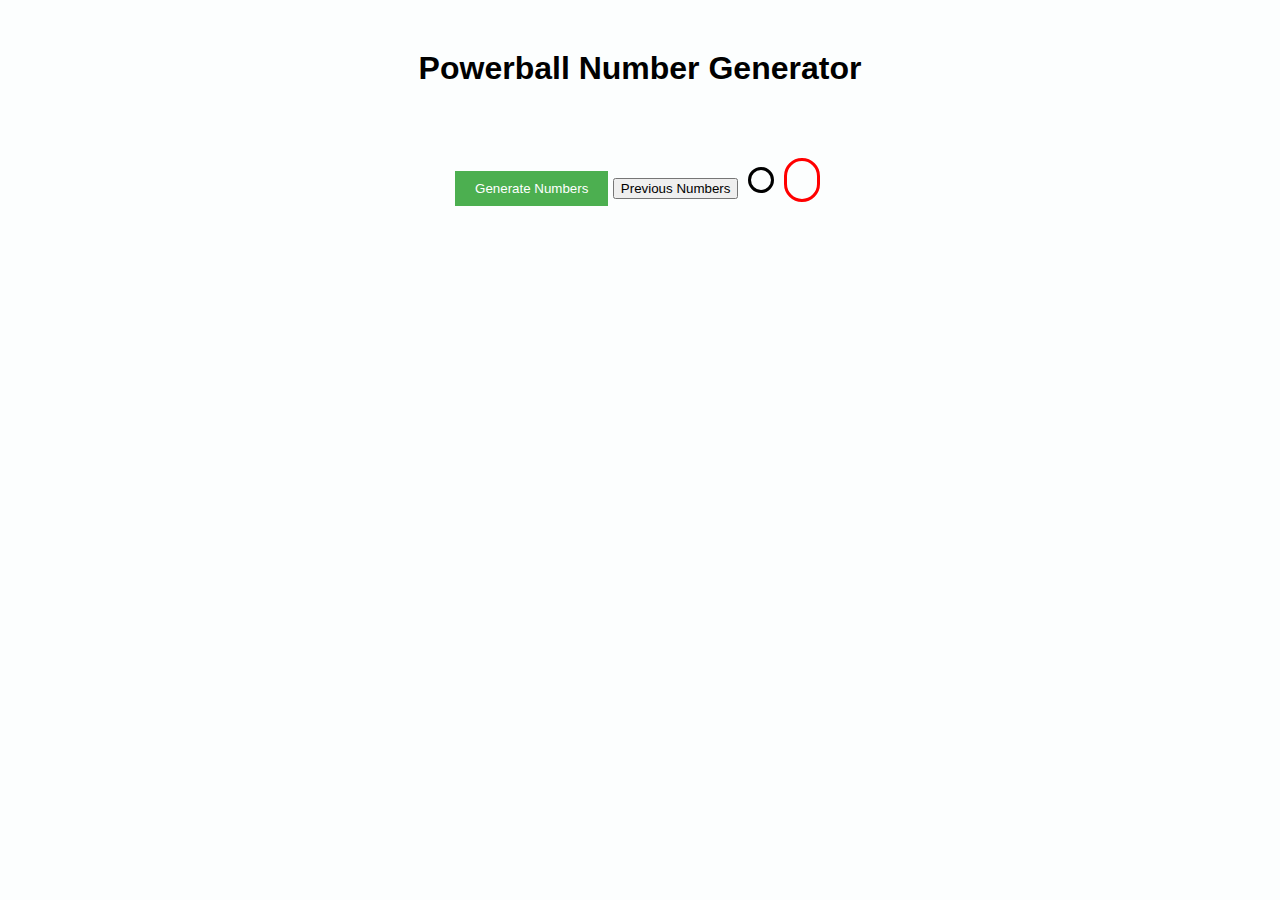
==== index.html @ a40b22e7 "Update index.html" ====
<!DOCTYPE html>
<html lang="en">
<head>
  <meta charset="UTF-8">
  <meta name="viewport" content="width=device-width, initial-scale=1.0">
  <title>Powerball Generator</title>
  <link rel="stylesheet" href="styles.css">
  <script async src="https://pagead2.googlesyndication.com/pagead/js/adsbygoogle.js?client=ca-pub-9337978729893909"
     crossorigin="anonymous"></script>
</head>
<body>
  <h1>Powerball Number Generator</h1>
  <button id="generate-btn">Generate Numbers</button>
  <button id="prev-btn">Previous Numbers</button>
  <div id="powerball-numbers">
    <span id="white-balls"></span>
    <span id="powerball"><span id="powerball-number"></span></span>
  </div>
  <script src="script.js"></script>
  <script async src="https://pagead2.googlesyndication.com/pagead/js/adsbygoogle.js?client=ca-pub-9337978729893909"
     crossorigin="anonymous"></script>
<!-- 1st ad -->
<ins class="adsbygoogle"
     style="display:block"
     data-ad-client="ca-pub-9337978729893909"
     data-ad-slot="6044741311"
     data-ad-format="auto"
     data-full-width-responsive="true"></ins>
<script>
     (adsbygoogle = window.adsbygoogle || []).push({});
</script>
</body>
</html>
---- styles.css ----
/* styles.css */
body {
    font-family: Arial, sans-serif;
    text-align: center;
    background-color: #fcfefe;
    margin: 0;
    padding: 0;
  }
  
  h1 {
    margin-top: 50px;
  }
  
  #generate-btn {
    padding: 10px 20px;
    background-color: #4CAF50;
    color: rgb(255, 255, 255);
    border: none;
    cursor: pointer;
  }
  
  #generate-btn:hover {
    background-color: #45a049;
  }
  
  #powerball-numbers {
    margin-top: 50px;
    display: inline-flex;
    align-items: center;
    justify-content: center;
    
  }
  #powerball {
    color: red;
    border: red solid 3px;
    border-radius: 30px;
    padding: 10px;
  }
  #white-balls {
    border: black solid 3px;
    border-radius: 30px;
    padding: 10px;
  }
  
  span {
    margin: 0 5px;
  }
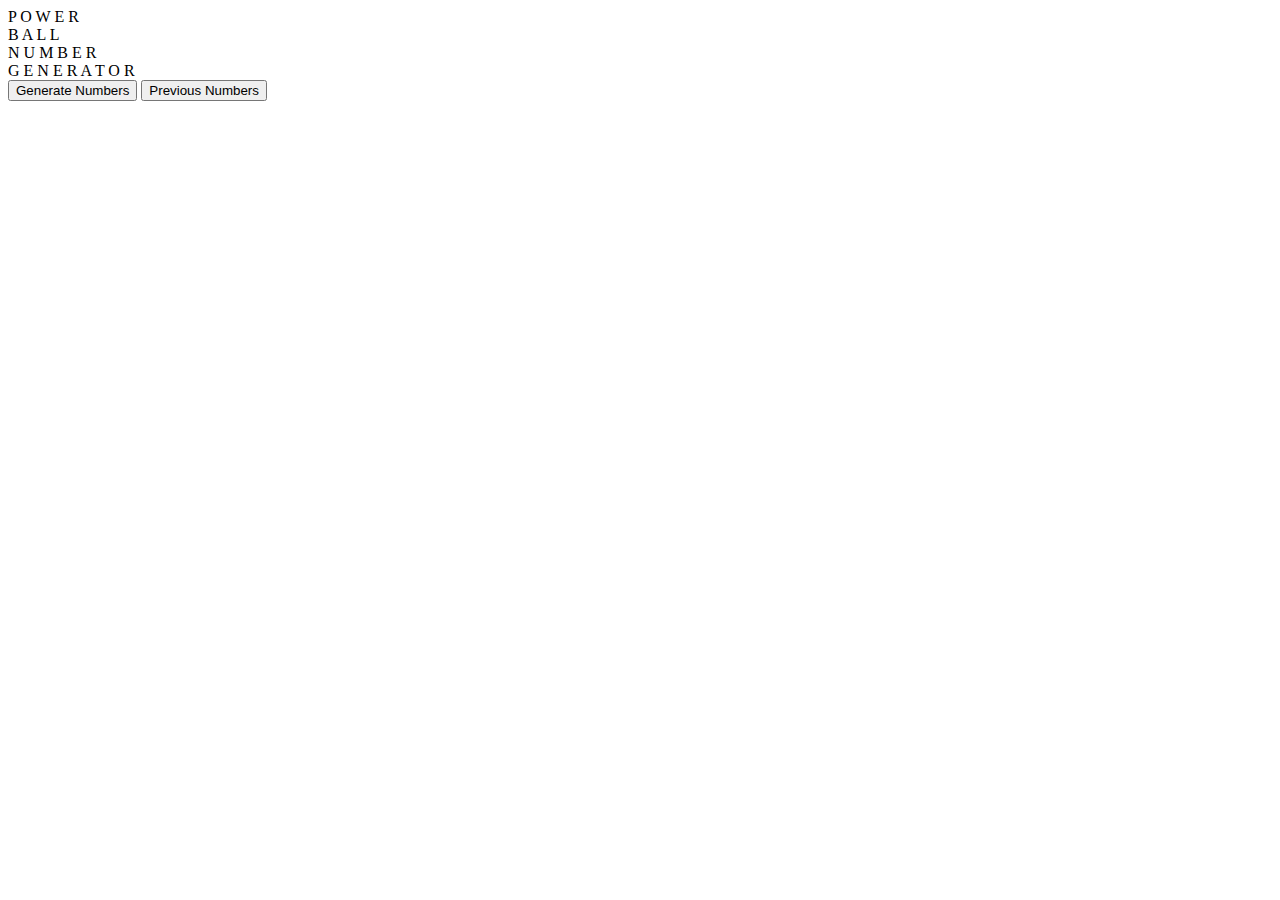
==== commit 4a48ba28: "what is happening" ====
--- a/index.html
+++ b/index.html
@@ -1,33 +1,70 @@
 <!DOCTYPE html>
 <html lang="en">
-<head>
-  <meta charset="UTF-8">
-  <meta name="viewport" content="width=device-width, initial-scale=1.0">
-  <title>Powerball Generator</title>
-  <link rel="stylesheet" href="styles.css">
-  <script async src="https://pagead2.googlesyndication.com/pagead/js/adsbygoogle.js?client=ca-pub-9337978729893909"
+  <head>
+    <meta charset="UTF-8" />
+    <meta name="viewport" content="width=device-width, initial-scale=1.0" />
+    <title>Powerball Generator</title>
+    <link rel="stylesheet" href="styles.css" />
+    <script async src="https://pagead2.googlesyndication.com/pagead/js/adsbygoogle.js?client=ca-pub-9337978729893909"
      crossorigin="anonymous"></script>
-</head>
-<body>
-  <h1>Powerball Number Generator</h1>
-  <button id="generate-btn">Generate Numbers</button>
-  <button id="prev-btn">Previous Numbers</button>
-  <div id="powerball-numbers">
-    <span id="white-balls"></span>
-    <span id="powerball"><span id="powerball-number"></span></span>
+  </head>
+  <body>
+    <header class="powerball-header">
+      <div class="circle-text">
+        <div class="word word1">
+          <span>P</span>
+          <span>O</span>
+          <span>W</span>
+          <span>E</span>
+          <span>R</span>
+        </div>
+        <div class="word word2">
+          <span>B</span>
+          <span>A</span>
+          <span>L</span>
+          <span>L</span>
+        </div>
+        <div class="word word3">
+          <span>N</span>
+          <span>U</span>
+          <span>M</span>
+          <span>B</span>
+          <span>E</span>
+          <span>R</span>
+        </div>
+        <div class="word word4">
+          <span>G</span>
+          <span>E</span>
+          <span>N</span>
+          <span>E</span>
+          <span>R</span>
+          <span>A</span>
+          <span>T</span>
+          <span>O</span>
+          <span>R</span>
+        </div>
+      </div>
+    </header>
+    <div class="button-container">
+<button id="generate-btn">Generate Numbers</button>
+    <button id="prev-btn">Previous Numbers</button>
   </div>
-  <script src="script.js"></script>
-  <script async src="https://pagead2.googlesyndication.com/pagead/js/adsbygoogle.js?client=ca-pub-9337978729893909"
-     crossorigin="anonymous"></script>
+    <div id="powerball-numbers">
+      <span id="white-balls"></span>
+      <span id="powerball"><span id="powerball-number"></span></span>
+    </div>
+    <script src="script.js"></script>
+    <script async src="https://pagead2.googlesyndication.com/pagead/js/adsbygoogle.js?client=ca-pub-9337978729893909"
+    crossorigin="anonymous"></script>
 <!-- 1st ad -->
 <ins class="adsbygoogle"
-     style="display:block"
-     data-ad-client="ca-pub-9337978729893909"
-     data-ad-slot="6044741311"
-     data-ad-format="auto"
-     data-full-width-responsive="true"></ins>
+    style="display:block"
+    data-ad-client="ca-pub-9337978729893909"
+    data-ad-slot="6044741311"
+    data-ad-format="auto"
+    data-full-width-responsive="true"></ins>
 <script>
-     (adsbygoogle = window.adsbygoogle || []).push({});
+    (adsbygoogle = window.adsbygoogle || []).push({});
 </script>
-</body>
-</html>
+  </body>
+</html>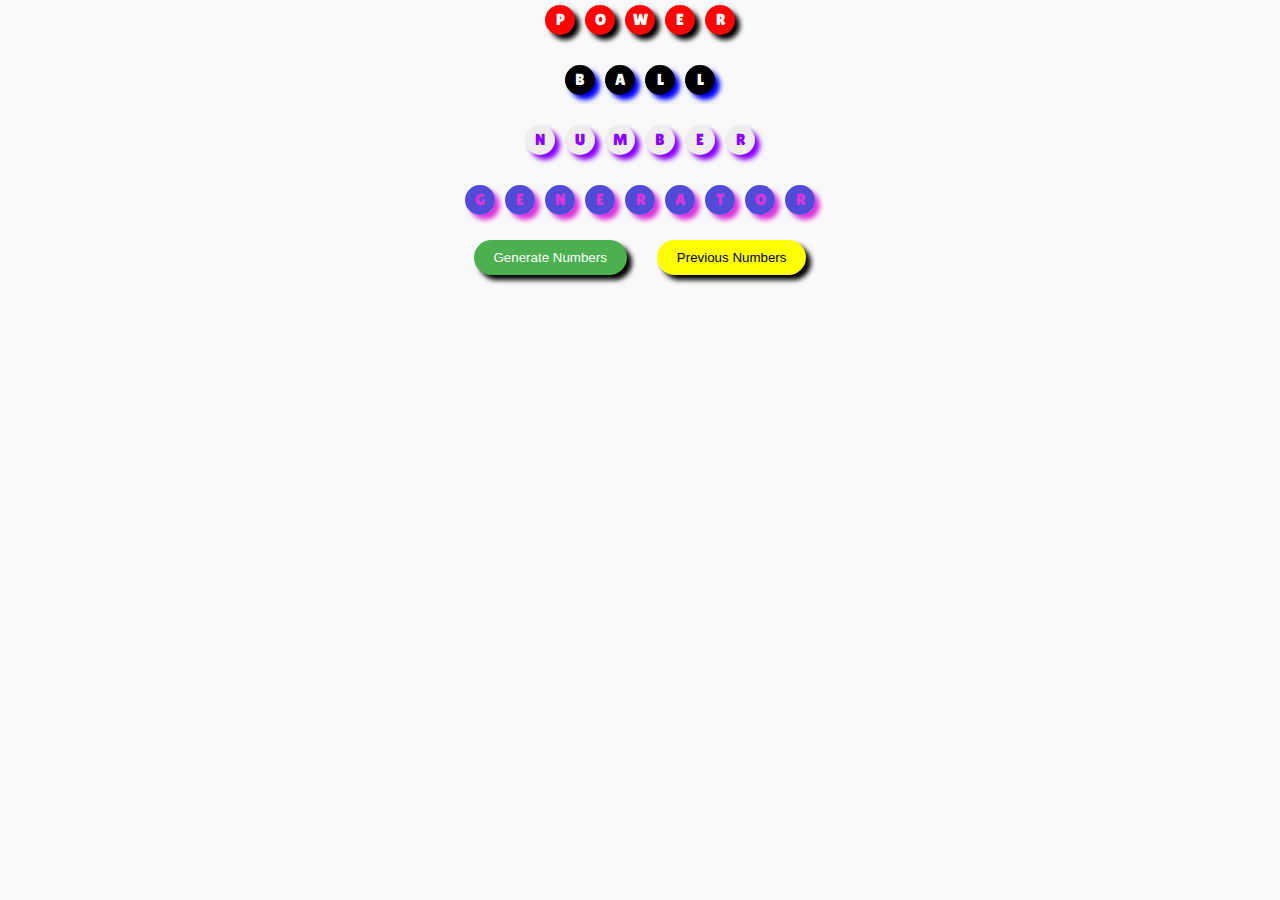
==== commit 9fd05dcc: "Now we are working" ====
--- a/index.html
+++ b/index.html
@@ -4,7 +4,7 @@
     <meta charset="UTF-8" />
     <meta name="viewport" content="width=device-width, initial-scale=1.0" />
     <title>Powerball Generator</title>
-    <link rel="stylesheet" href="styles.css" />
+    <link rel="stylesheet" href="gotstyle.css" />
     <script async src="https://pagead2.googlesyndication.com/pagead/js/adsbygoogle.js?client=ca-pub-9337978729893909"
      crossorigin="anonymous"></script>
   </head>
@@ -53,7 +53,7 @@
       <span id="white-balls"></span>
       <span id="powerball"><span id="powerball-number"></span></span>
     </div>
-    <script src="script.js"></script>
+    <script src="powerball.js"></script>
     <script async src="https://pagead2.googlesyndication.com/pagead/js/adsbygoogle.js?client=ca-pub-9337978729893909"
     crossorigin="anonymous"></script>
 <!-- 1st ad -->
--- a/gotstyle.css
+++ b/gotstyle.css
@@ -0,0 +1,113 @@
+@import url("https://fonts.googleapis.com/css2?family=Lilita+One&family=Monoton&display=swap");
+body {
+  font-family: "Lilita One", cursive;
+  text-align: center;
+  background-color: #f9f9f9;
+  margin: 0;
+  padding: 0;
+}
+.header {
+  margin-top: 50px;
+  border: #000000 solid 3px;
+  border-radius: 30px;
+  background-color: red;
+}
+
+#generate-btn {
+  padding: 10px 20px;
+  background-color: #4caf50;
+  color: rgb(255, 255, 255);
+  border: none;
+  border-radius: 30px;
+  cursor: pointer;
+  box-shadow:  5px 5px 5px rgb(0, 0, 0);
+}
+
+.button-container {
+  display: flex;
+  justify-content: center;
+  gap: 30px;
+}
+#generate-btn:hover {
+  background-color: #065617;
+}
+#prev-btn {
+  padding: 10px 20px;
+  background-color: yellow;
+  color: rgb(0, 0, 0);
+  border: none;
+  border-radius: 30px;
+  cursor: pointer;
+  box-shadow: 5px 5px 5px;
+}
+#prev-btn:hover {
+  background-color: rgb(171, 124, 13);
+}
+#powerball-numbers {
+  margin-top: 50px;
+  display: inline-flex;
+  align-items: center;
+  justify-content: center;
+}
+#powerball {
+  color: red;
+  border-radius: 50%;
+  padding: 10px;
+  width: auto;
+  height: auto;
+}
+#white-balls {
+  border-radius: 30px;
+  padding: 10px;
+  width: auto;
+  height: auto;
+}
+
+span {
+  margin: 0 5px;
+}
+
+.circle-text {
+  line-height: 2.5;
+}
+
+.circle-text .word {
+  display: flex;
+  justify-content: center;
+  margin-bottom: 20px;
+}
+
+.circle-text .word span {
+  display: inline-block;
+  margin: 5px;
+  width: 30px;
+  height: 30px;
+  border-radius: 50%;
+  
+  line-height: 30px;
+  text-align: center;
+  font-family: "Lilita One", cursive;
+}
+.word1 span {
+  color: rgb(255, 255, 255);
+  background-color: rgb(255, 1, 1);
+  box-shadow: 5px 5px 5px black;
+  
+
+}
+.word2 span {
+  color:rgb(255, 255, 255);
+  background-color: black;
+  box-shadow: 5px 5px 5px blue;
+
+}
+.word3 span {
+  color: rgb(136, 0, 255);
+  background-color: rgb(240, 238, 236);
+  box-shadow: 5px 5px 5px;
+}
+.word4 span {
+  color: rgb(219, 52, 219);
+  background-color: rgba(20, 13, 204, 0.736);
+  box-shadow: 5px 5px 5px;
+}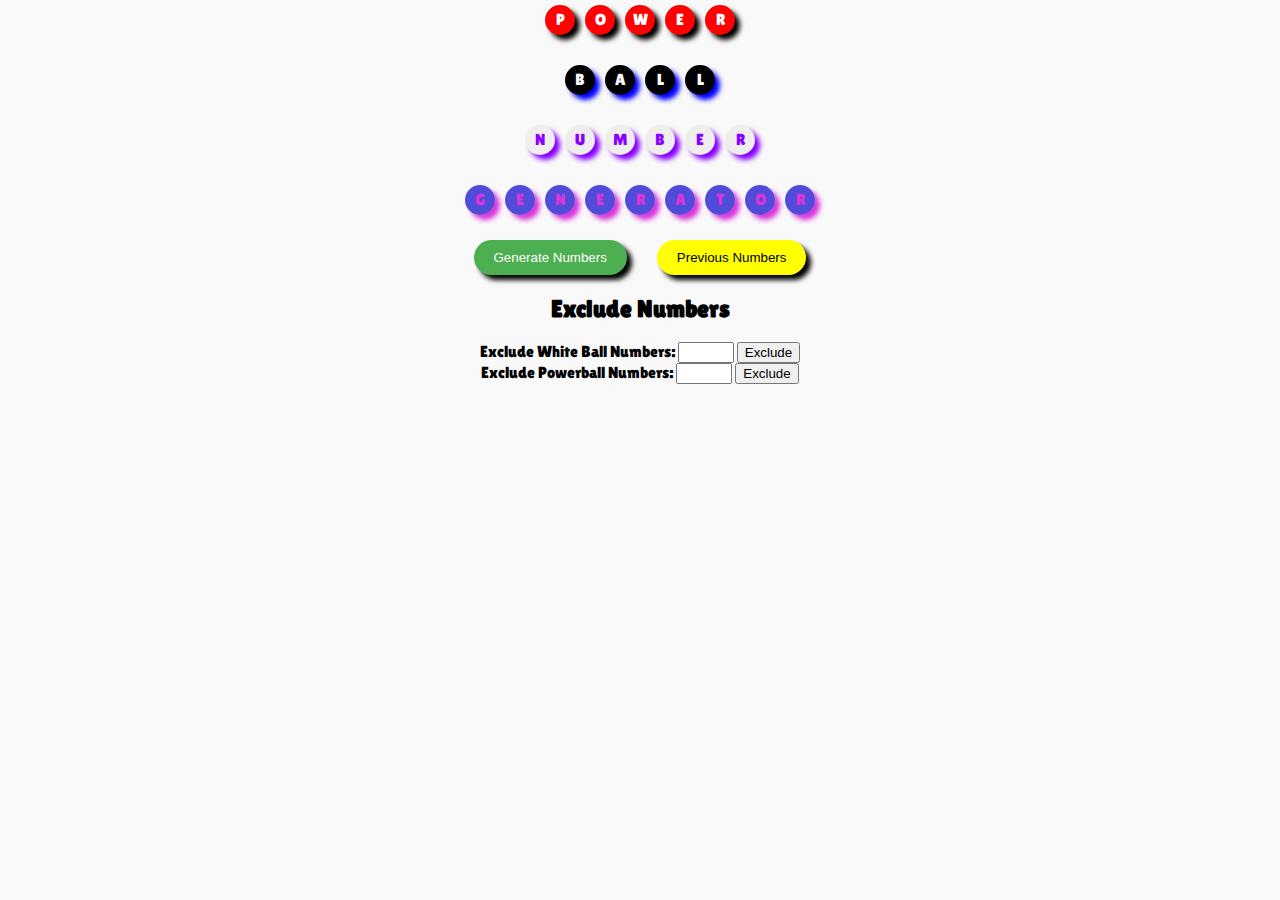
==== commit 019ba503: "Added the Exclusion of Number" ====
--- a/index.html
+++ b/index.html
@@ -5,8 +5,16 @@
     <meta name="viewport" content="width=device-width, initial-scale=1.0" />
     <title>Powerball Generator</title>
     <link rel="stylesheet" href="gotstyle.css" />
-    <script async src="https://pagead2.googlesyndication.com/pagead/js/adsbygoogle.js?client=ca-pub-9337978729893909"
-     crossorigin="anonymous"></script>
+    <script
+      async
+      src="https://pagead2.googlesyndication.com/pagead/js/adsbygoogle.js?client=ca-pub-9337978729893909"
+      crossorigin="anonymous"
+    ></script>
+    <link rel="icon" href="favicon.ico" type="image/x-icon" />
+    <link rel="apple-touch-icon" sizes="180x180" href="apple-touch-icon.png" />
+    <link rel="icon" type="image/png" sizes="32x32" href="favicon-32x32.png" />
+    <link rel="icon" type="image/png" sizes="16x16" href="favicon-16x16.png" />
+    <link rel="manifest" href="site.webmanifest" />
   </head>
   <body>
     <header class="powerball-header">
@@ -46,25 +54,45 @@
       </div>
     </header>
     <div class="button-container">
-<button id="generate-btn">Generate Numbers</button>
-    <button id="prev-btn">Previous Numbers</button>
-  </div>
+      <button id="generate-btn">Generate Numbers</button>
+      <button id="prev-btn">Previous Numbers</button>
+    </div>
+    <div id="exclusion-container">
+      <h2>Exclude Numbers</h2>
+      <div class="exclude-number">
+        <label for="exclude-white-number-input">Exclude White Ball Numbers:</label>
+        <input type="number" id="exclude-white-number-input" min="1" max="69" />
+        <button id="exclude-white-number-btn">Exclude</button>
+        <div id="excluded-white-numbers"></div>
+      </div>
+      <div class="exclude-number">
+        <label for="exclude-powerball-number-input">Exclude Powerball Numbers:</label>
+        <input type="number" id="exclude-powerball-number-input" min="1" max="26" />
+        <button id="exclude-powerball-number-btn">Exclude</button>
+        <div id="excluded-powerball-numbers"></div>
+      </div>
+    </div>
     <div id="powerball-numbers">
       <span id="white-balls"></span>
       <span id="powerball"><span id="powerball-number"></span></span>
     </div>
     <script src="powerball.js"></script>
-    <script async src="https://pagead2.googlesyndication.com/pagead/js/adsbygoogle.js?client=ca-pub-9337978729893909"
-    crossorigin="anonymous"></script>
-<!-- 1st ad -->
-<ins class="adsbygoogle"
-    style="display:block"
-    data-ad-client="ca-pub-9337978729893909"
-    data-ad-slot="6044741311"
-    data-ad-format="auto"
-    data-full-width-responsive="true"></ins>
-<script>
-    (adsbygoogle = window.adsbygoogle || []).push({});
-</script>
+    <script
+      async
+      src="https://pagead2.googlesyndication.com/pagead/js/adsbygoogle.js?client=ca-pub-9337978729893909"
+      crossorigin="anonymous"
+    ></script>
+    <!-- 1st ad -->
+    <ins
+      class="adsbygoogle"
+      style="display: block"
+      data-ad-client="ca-pub-9337978729893909"
+      data-ad-slot="6044741311"
+      data-ad-format="auto"
+      data-full-width-responsive="true"
+    ></ins>
+    <script>
+      (adsbygoogle = window.adsbygoogle || []).push({});
+    </script>
   </body>
-</html>+</html>
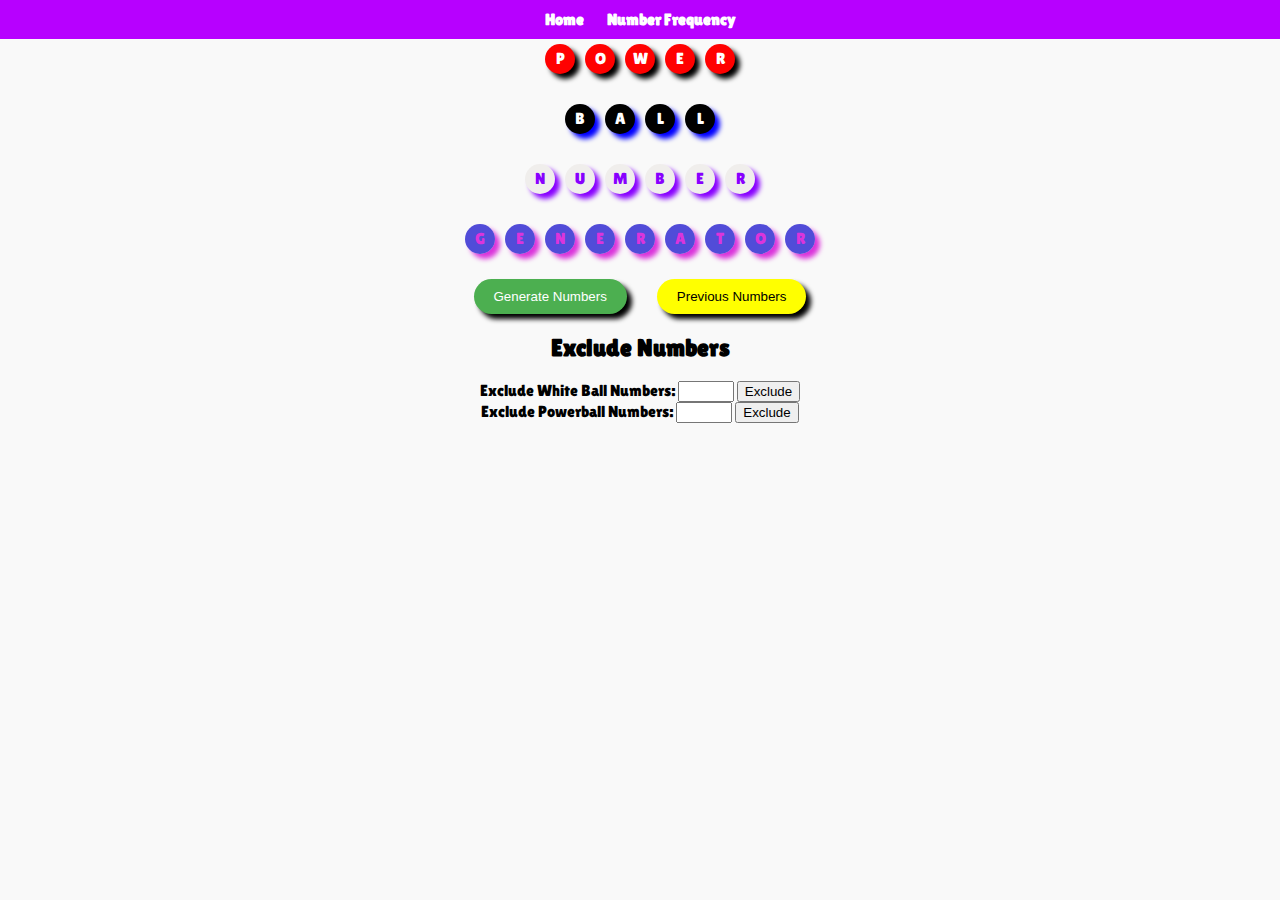
==== commit ceefe327: "Number Frequency" ====
--- a/index.html
+++ b/index.html
@@ -17,6 +17,12 @@
     <link rel="manifest" href="site.webmanifest" />
   </head>
   <body>
+    <div class="navbar">
+      <ul>
+        <li><a href="index.html">Home</a></li>
+        <li><a href="number.html">Number Frequency</a></li>
+      </ul>
+    </div>
     <header class="powerball-header">
       <div class="circle-text">
         <div class="word word1">
--- a/gotstyle.css
+++ b/gotstyle.css
@@ -5,6 +5,33 @@
   background-color: #f9f9f9;
   margin: 0;
   padding: 0;
+}
+.navbar {
+  background-color: rgb(183, 0, 255);
+  padding: 10px;
+  display: flex;
+  justify-content: center;
+}
+
+.navbar ul {
+  list-style-type: none;
+  margin: 0;
+  padding: 0;
+}
+
+.navbar li {
+  display: inline;
+  margin: 0 10px;
+}
+
+.navbar a {
+  text-decoration: none;
+  color: #fff;
+  font-weight: bold;
+}
+
+.navbar a:hover {
+  color: #ccc;
 }
 .header {
   margin-top: 50px;
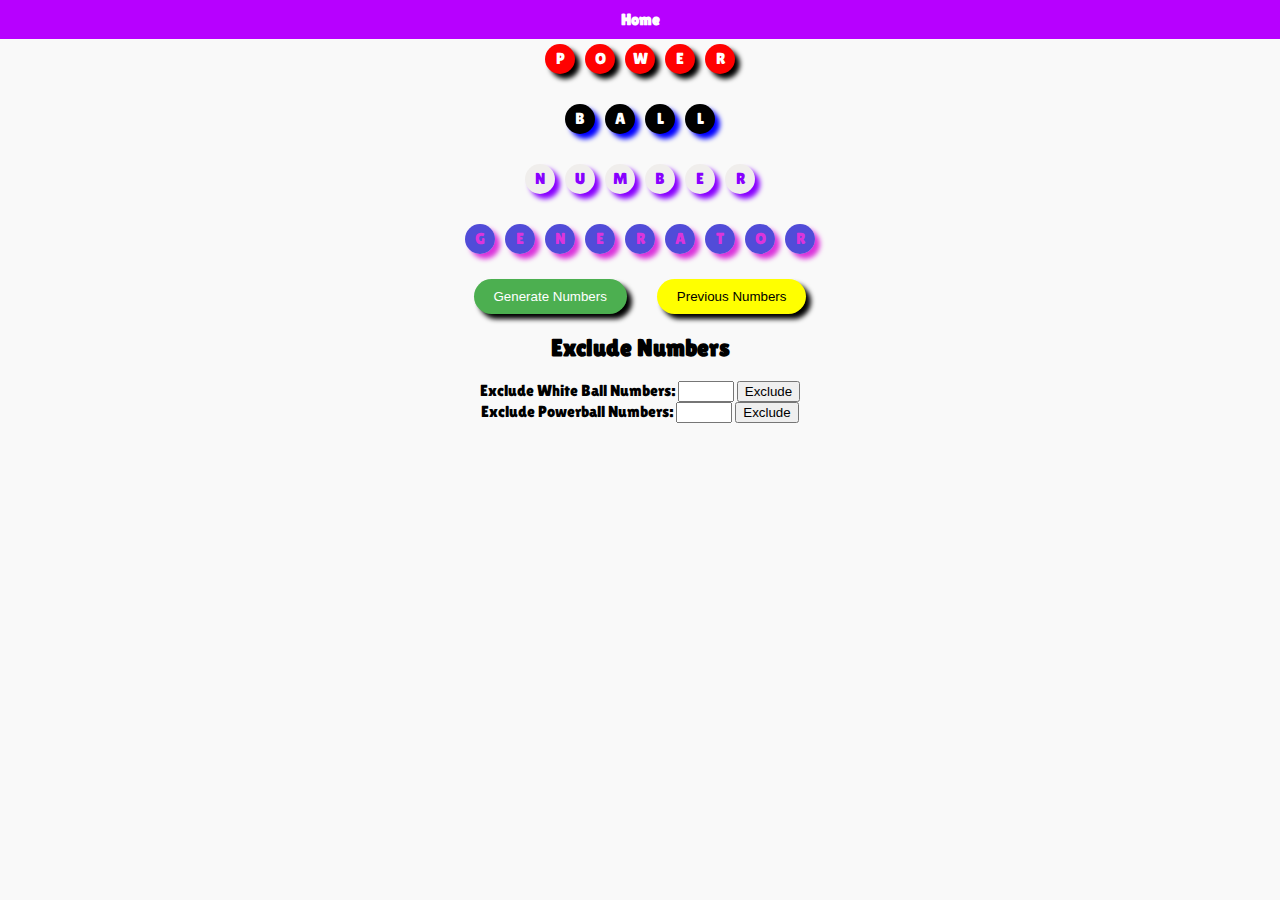
==== commit 2db51094: "removal" ====
--- a/index.html
+++ b/index.html
@@ -20,7 +20,7 @@
     <div class="navbar">
       <ul>
         <li><a href="index.html">Home</a></li>
-        <li><a href="number.html">Number Frequency</a></li>
+       
       </ul>
     </div>
     <header class="powerball-header">
